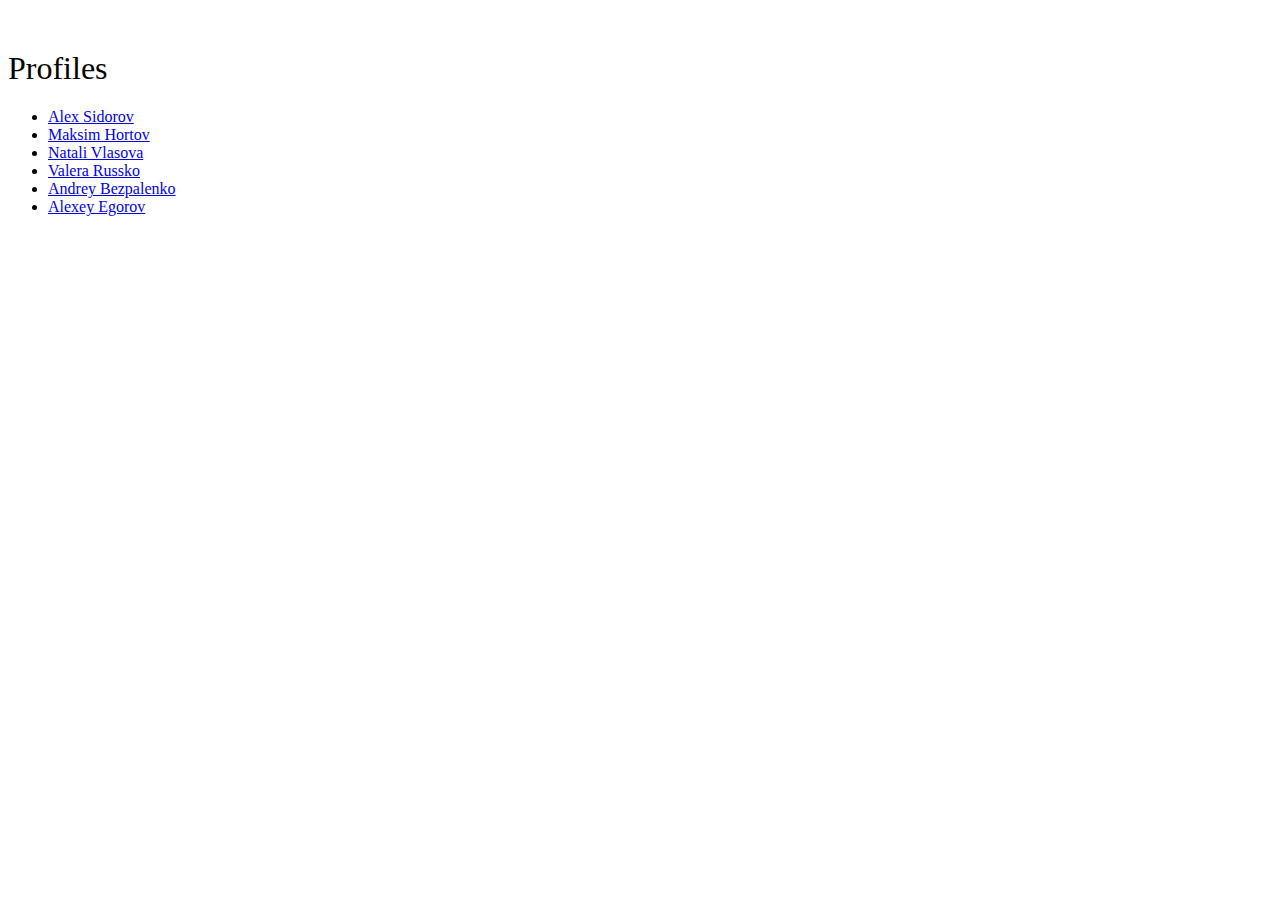
==== index.html @ d0cdbb60 "Alexey Egorov's data added to project" ====
<!DOCTYPE html>
<html lang="en">
<head>
    <title></title>
    <!-- Optional theme -->
    <link rel="stylesheet" href="css/bootstrap.min.css">
    <link rel="stylesheet" href="css/bootstrap-theme.min.css">
    <link rel="stylesheet" href="css/style.css">

    <meta name="viewport" content="width=device-width, initial-scale=1, maximum-scale=1, user-scalable=no">


    <!-- Latest compiled and minified JavaScript -->
    <script src="js/bootstrap.min.js"></script>
</head>
<body>

<div class="container page-gap">
    <div class="row">
        <h1>Profiles</h1>
        <div class="col-md-10">
            <ul class="list-inline">
                <li><a href="alex.html">Alex Sidorov</a> </li>
                <li><a href="maksim.html">Maksim Hortov</a></li>
                <li><a href="natali.html">Natali Vlasova</a> </li>
                <li><a href="gueessa.html">Valera Russko</a> </li>
                <li><a href="virtustilus.html">Andrey Bezpalenko</a> </li>
                <li><a href="countzero.html">Alexey Egorov</a> </li>
            </ul>
        </div>
    </div>
</div>
</body>
</html>
---- css/style.css ----
.profile_pic {
    width: 250px;
    height: 250px;
    display: block;
    border: 1px solid #777;
}

.countzero {
  background: url("../image/1.jpg");
  background-position: -33px -10px;
}

.alex {
    background: url("../image/44761313SRC.jpg");
    background-position: -33px -10px;
}

.virtustilus {
    background: url("../image/virtustilus_320.jpg");
    background-position: -11px -92px;
}

.natali {
    background: url("../image/photo.jpg");
    background-position: -33px -10px;
}

.gueessa {
    background: url("../image/gueessa.jpg");
    background-position: -160px -80px;
}

.maksim {
    background: url("../image/DSC02350.jpg");
    background-position: -23px -45px;
}

h1 {
    font-weight: 100;
}


h2 {
    font-weight: 100;
}

.page-gap {
    margin-top: 50px;
}

.private-projects li{
    margin-bottom: 10px;
}
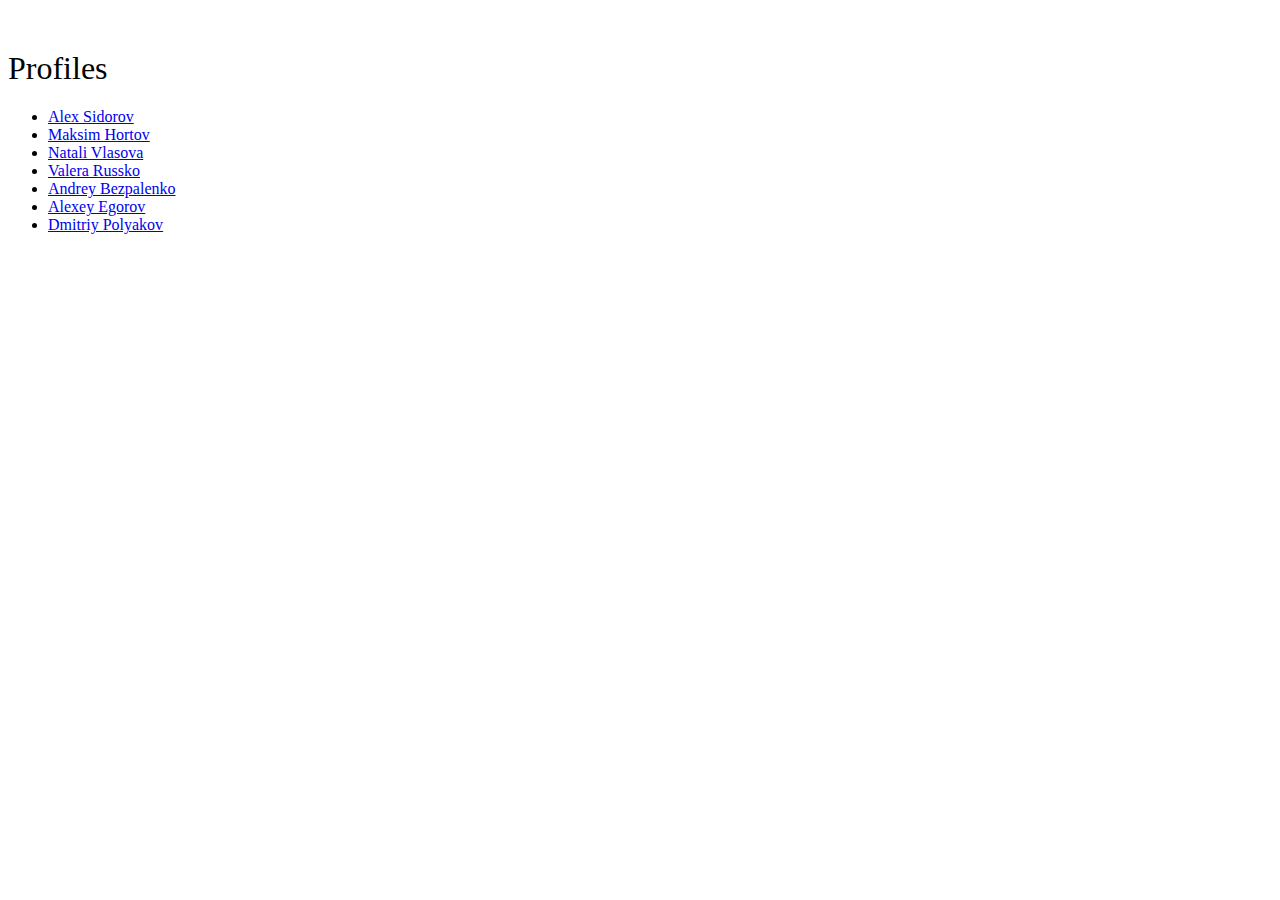
==== commit 6c39baa6: "add Dmitriy to index" ====
--- a/index.html
+++ b/index.html
@@ -26,6 +26,7 @@
                 <li><a href="gueessa.html">Valera Russko</a> </li>
                 <li><a href="virtustilus.html">Andrey Bezpalenko</a> </li>
                 <li><a href="countzero.html">Alexey Egorov</a> </li>
+                <li><a href="xanrias.html">Dmitriy Polyakov</a> </li>
             </ul>
         </div>
     </div>
--- a/css/style.css
+++ b/css/style.css
@@ -35,6 +35,10 @@
     background-position: -23px -45px;
 }
 
+.xanrias {
+    background: url("../image/xanrias.jpg");
+}
+
 h1 {
     font-weight: 100;
 }
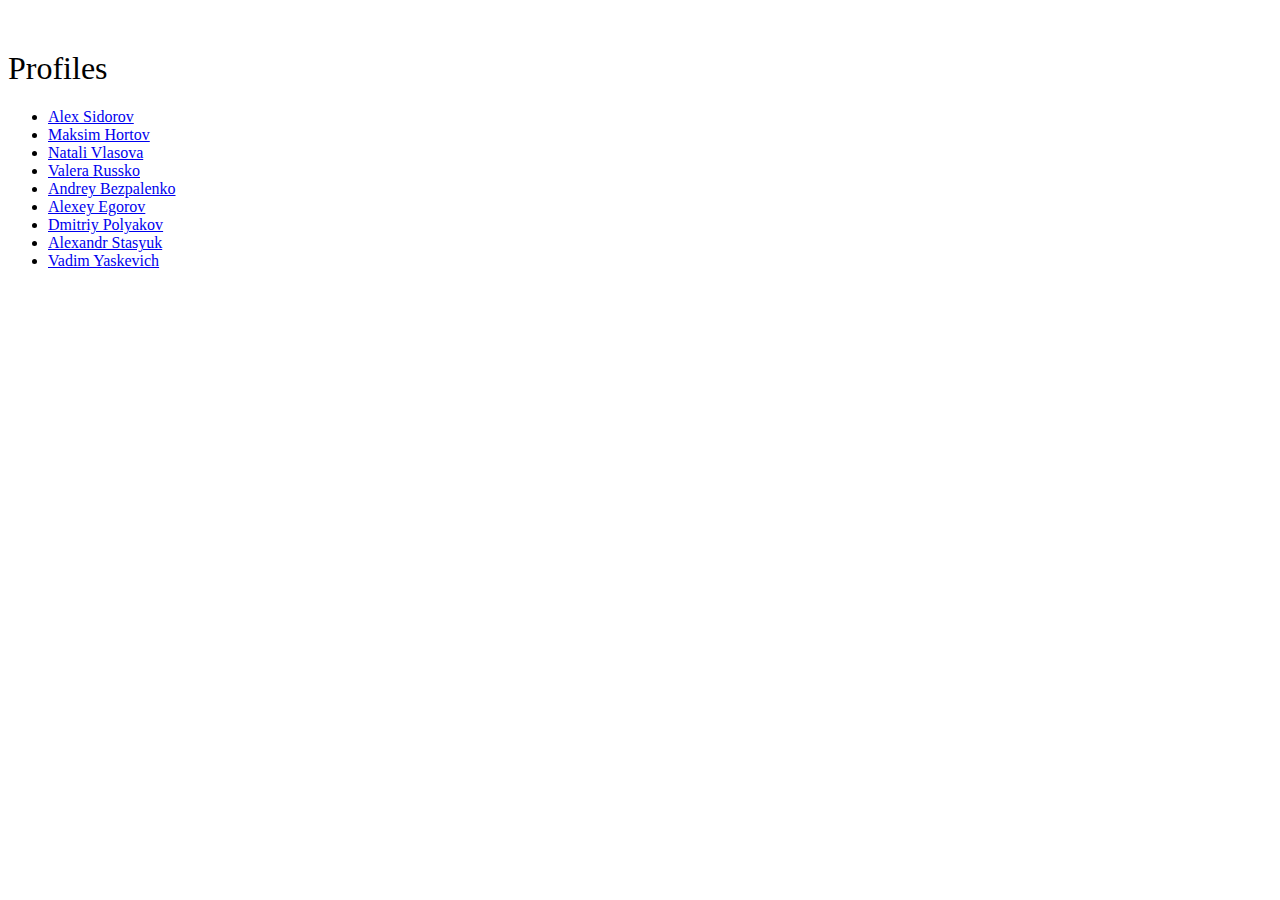
==== commit 3cccf375: "Update index.html" ====
--- a/index.html
+++ b/index.html
@@ -27,9 +27,11 @@
                 <li><a href="virtustilus.html">Andrey Bezpalenko</a> </li>
                 <li><a href="countzero.html">Alexey Egorov</a> </li>
                 <li><a href="xanrias.html">Dmitriy Polyakov</a> </li>
+				<li><a href="exan.html">Alexandr Stasyuk</a> </li>
+                <li><a href="vadim.html">Vadim Yaskevich</a> </li>
             </ul>
         </div>
     </div>
 </div>
 </body>
-</html>+</html>
--- a/css/style.css
+++ b/css/style.css
@@ -12,6 +12,11 @@
 
 .alex {
     background: url("../image/44761313SRC.jpg");
+    background-position: -33px -10px;
+}
+
+.exan {
+    background: url("../image/exan.jpg");
     background-position: -33px -10px;
 }
 
@@ -38,6 +43,9 @@
 .xanrias {
     background: url("../image/xanrias.jpg");
 }
+.vadim {
+    background: url("../image/vadim.jpg");
+}
 
 h1 {
     font-weight: 100;
@@ -54,4 +62,4 @@
 
 .private-projects li{
     margin-bottom: 10px;
-}+}
